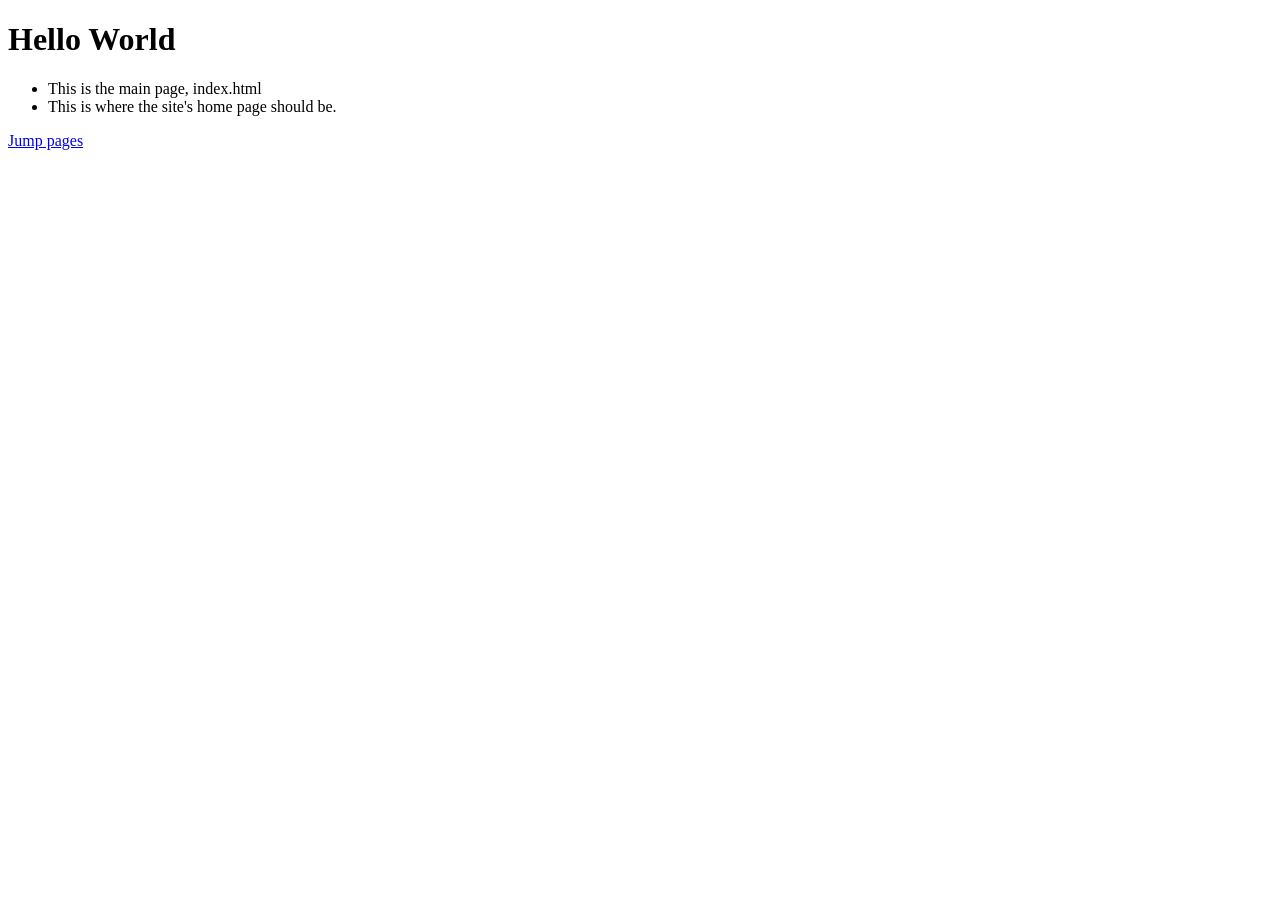
==== index.html @ 83015850 "Update index.html" ====
<!DOCTYPE HTML>
<html>
  <head>
    <title>Map thingy</title>
  </head>
  <body>
    <h1>Hello World</h1>
    <ul>
      <li>This is the main page, index.html</li>
      <li>This is where the site's home page should be.</li>
    </ul>
    <a href="about.html">Jump pages</a>
  </body>
</html>
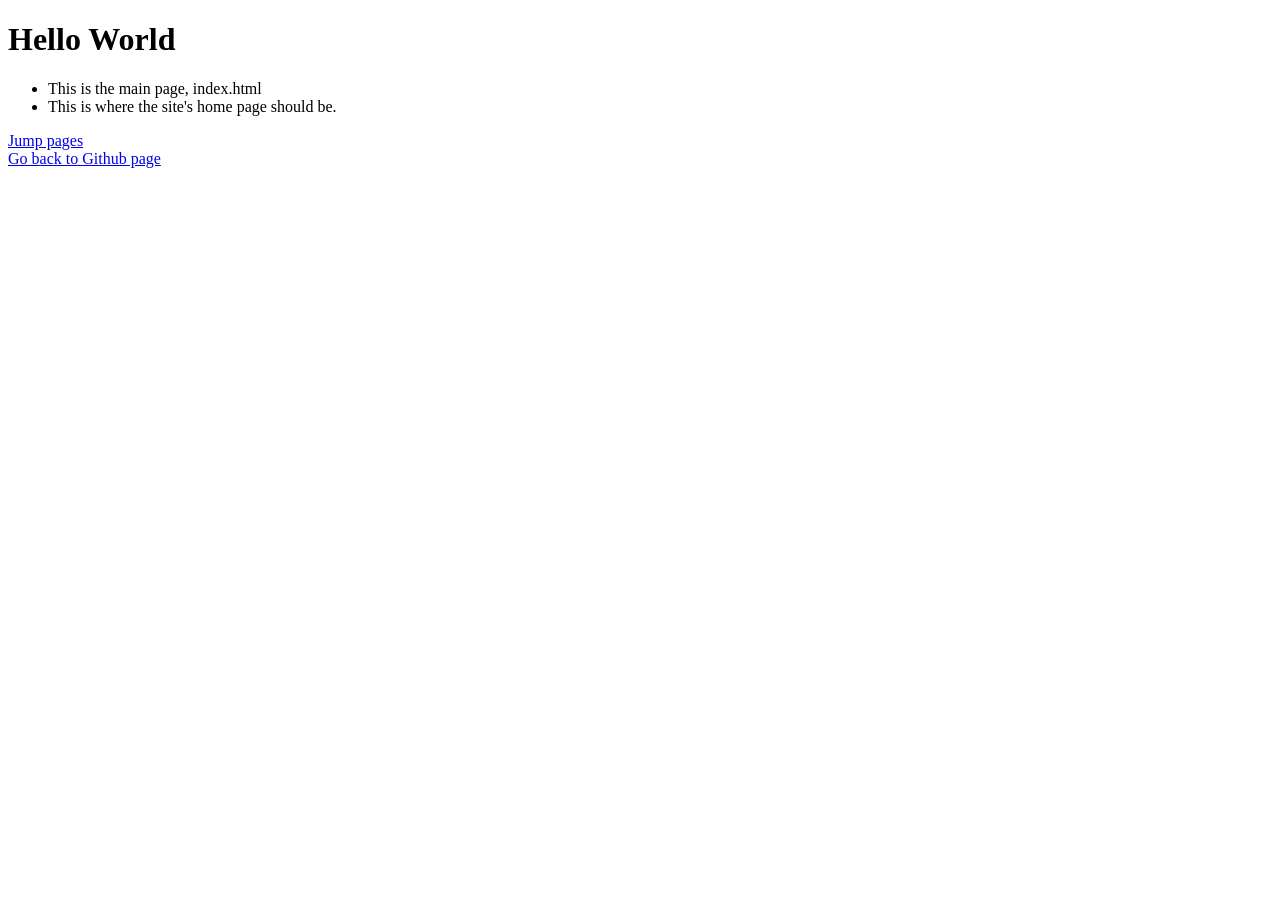
==== commit daef4a8e: "Update index.html" ====
--- a/index.html
+++ b/index.html
@@ -10,5 +10,8 @@
       <li>This is where the site's home page should be.</li>
     </ul>
     <a href="about.html">Jump pages</a>
+    <br />
+    <a href="https://github.com/HE25890161/A3_4-Map-Project/">Go back to Github page</a>
+    <script src="maptest.js"></script>
   </body>
 </html>
